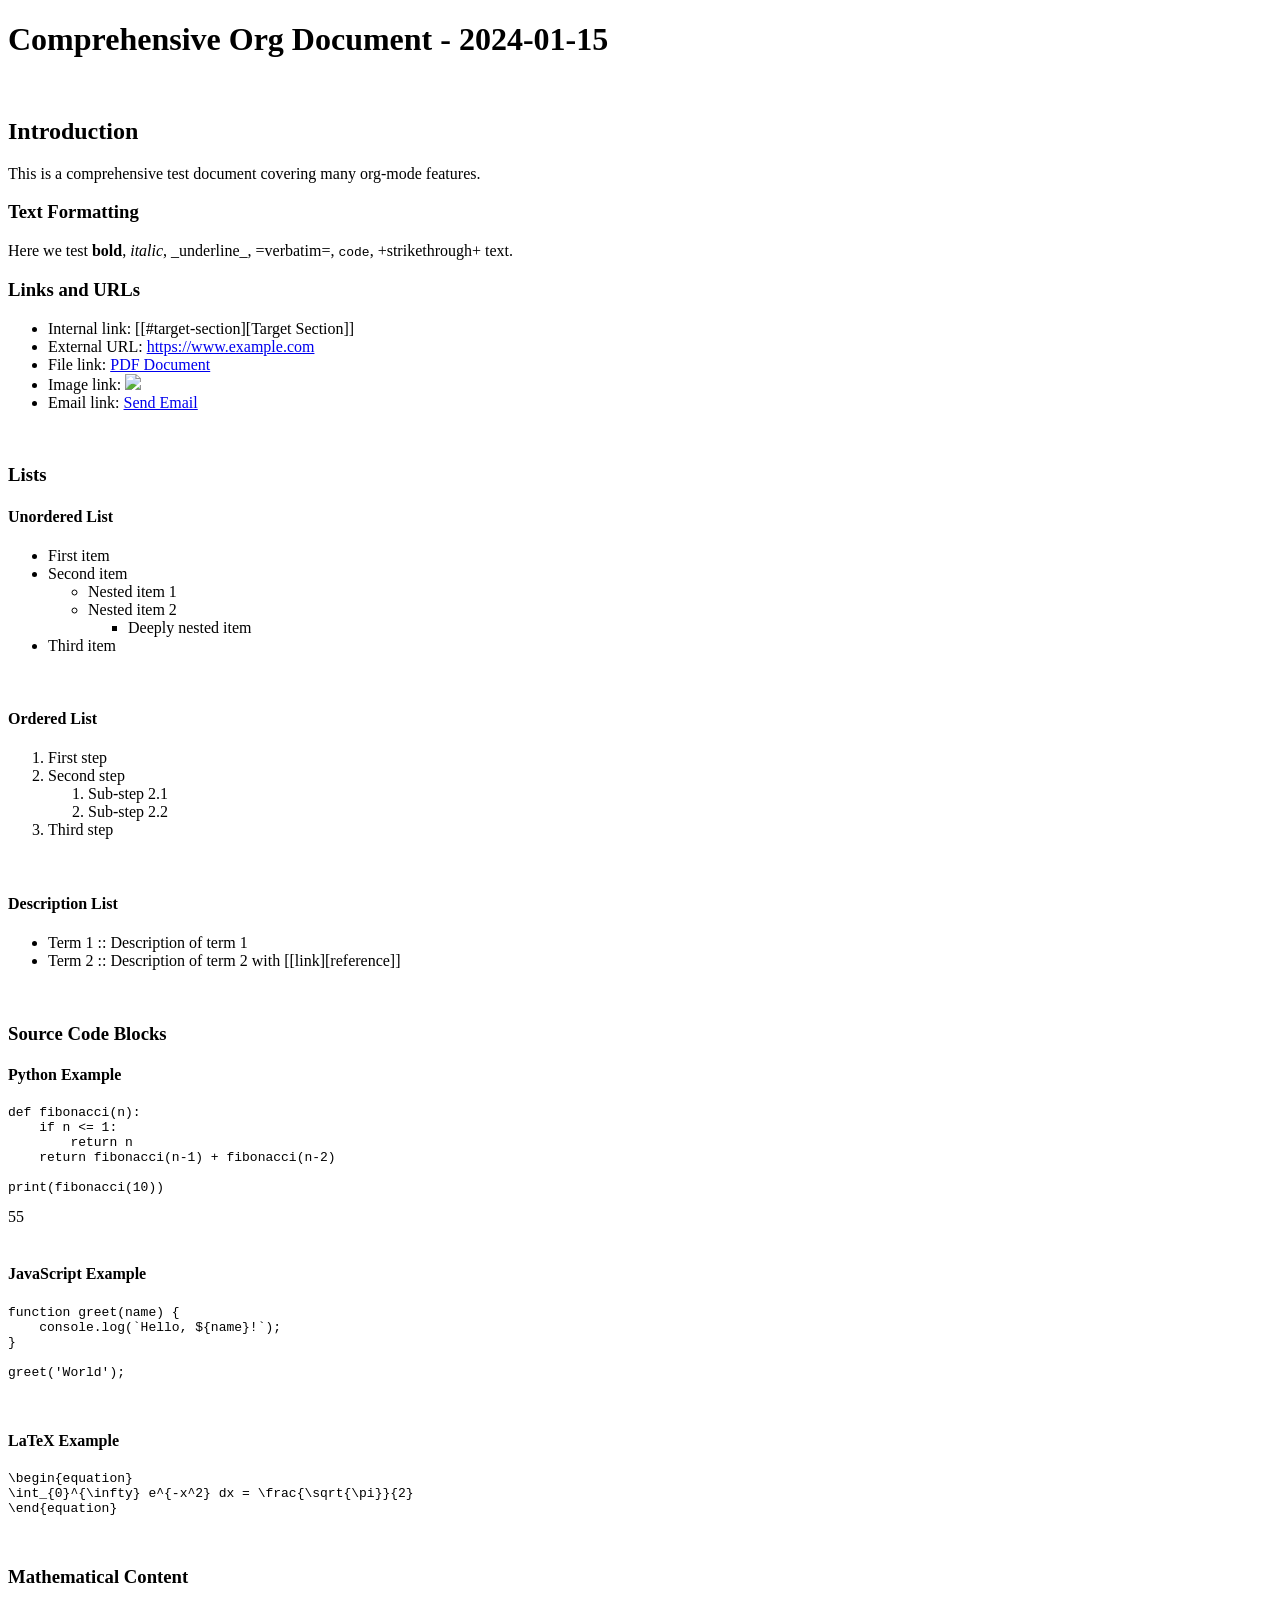
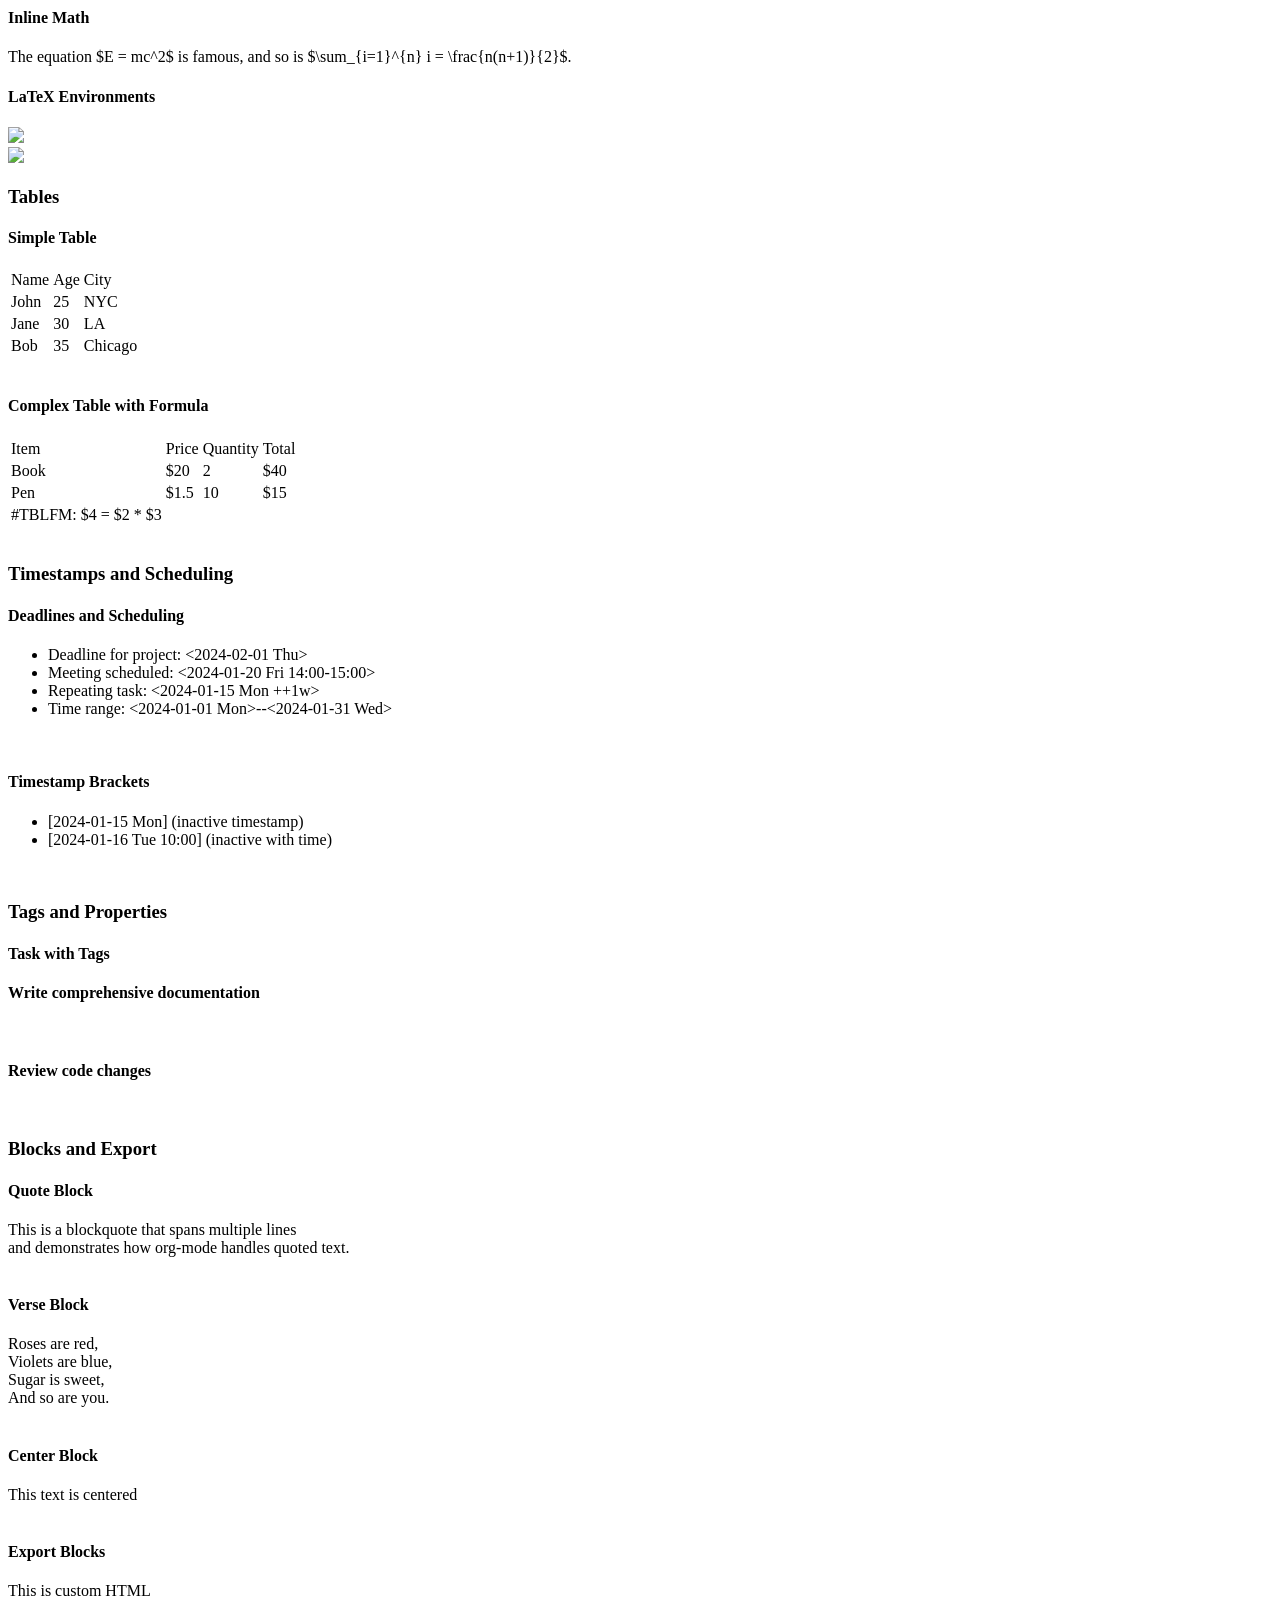
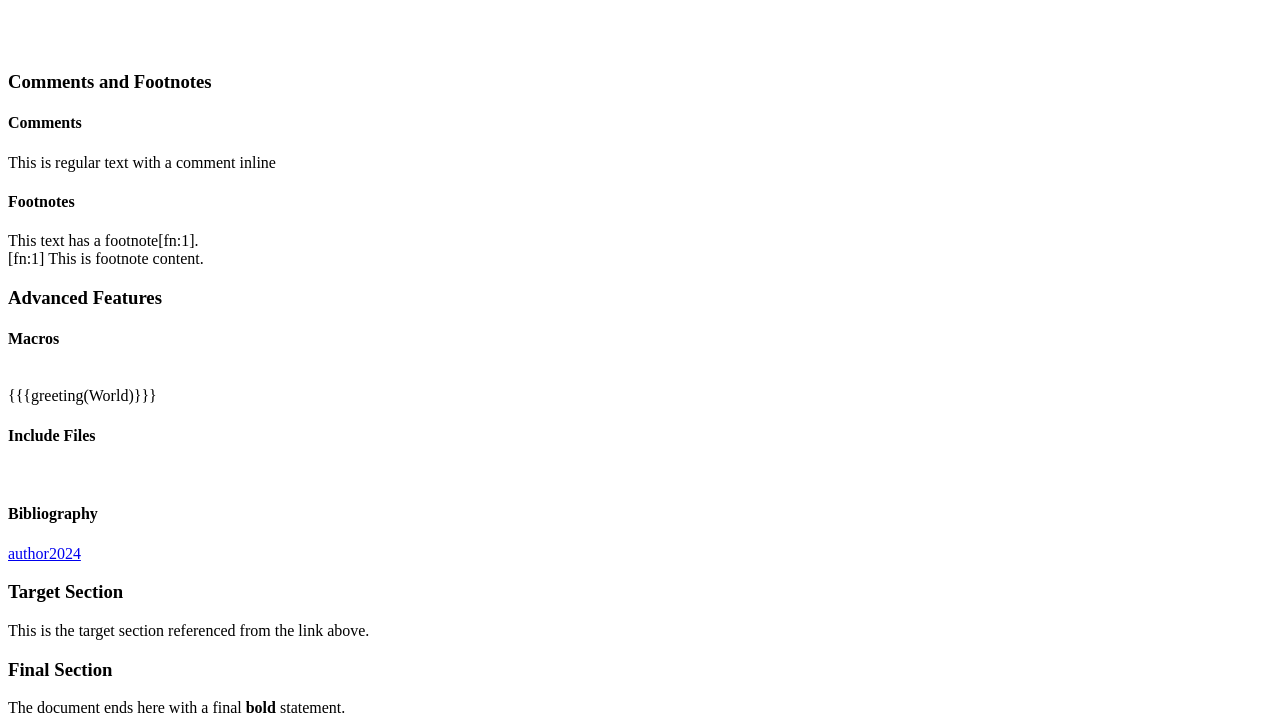
==== tests/data/comprehensive-org-test-expected.html @ c3e07311 "rewrite org-list conversion functionality" ====
<!DOCTYPE html>
<html>
<head>
  <meta charset="UTF-8">
  <title> Comprehensive Org Document </title>
</head>
<body>
  <div class="post-content">
    <h1> Comprehensive Org Document - 2024-01-15 </h1>
    
<br>
<h2>Introduction</h2>This is a comprehensive test document covering many org-mode features.
<br>
<h3>Text Formatting</h3>Here we test <b>bold</b>, <i>italic</i>, _underline_, =verbatim=, <code>code</code>, +strikethrough+ text.
<br>
<h3>Links and URLs</h3><ul>
<li> Internal link: [[#target-section][Target Section]]</li>
<li> External URL: <a href='https://www.example.com'>https://www.example.com</a></li>
<li> File link: <a href='document.pdf'>PDF Document</a></li>
<li> Image link: <img src='image.png' /></li>
<li> Email link: <a href='user@example.com'>Send Email</a></li></ul>

<br>
<h3>Lists</h3><h4>Unordered List</h4><ul>
<li> First item</li>
<li> Second item
<ul>
  <li> Nested item 1</li>
  <li> Nested item 2
<ul>
    <li> Deeply nested item</li></ul>
</li></ul>
</li><li> Third item</li></ul>

<br>
<h4>Ordered List</h4><ol type="1">
<li> First step</li>
<li> Second step
<ol type="1">
   <li> Sub-step 2.1</li>
   <li> Sub-step 2.2</li></ol>
</li><li> Third step</li></ol>

<br>
<h4>Description List</h4><ul>
<li> Term 1 :: Description of term 1</li>
<li> Term 2 :: Description of term 2 with [[link][reference]]</li></ul>

<br>
<h3>Source Code Blocks</h3><h4>Python Example</h4><div class='org-src' data-lang='python'><pre><code>def fibonacci(n):
    if n &lt;= 1:
        return n
    return fibonacci(n-1) + fibonacci(n-2)

print(fibonacci(10))
</code></pre></div>

<div class='org-babel-results'>55</div>
<br>
<h4>JavaScript Example</h4><div class='org-src' data-lang='javascript' data-tangle='script.js'><pre><code>function greet(name) {
    console.log(`Hello, ${name}!`);
}

greet(&apos;World&apos;);</code></pre></div>
<br>
<h4>LaTeX Example</h4><div class='org-src' data-lang='latex'><pre><code>\begin{equation}
\int_{0}^{\infty} e^{-x^2} dx = \frac{\sqrt{\pi}}{2}
\end{equation}</code></pre></div>
<br>
<h3>Mathematical Content</h3><h4>Inline Math</h4>The equation $E = mc^2$ is famous, and so is $\sum_{i=1}^{n} i = \frac{n(n+1)}{2}$.
<br>
<h4>LaTeX Environments</h4><img src='cltpt-latex-previews/cache/cltpt-snippet-466ffe37adc584ad1828408666a7415e.svg' class='display-math' />
<br>
<img src='cltpt-latex-previews/cache/cltpt-snippet-7cbe5fb3f53e4ebe70c3f2db1b406228.svg' class='display-math' />
<br>
<h3>Tables</h3><h4>Simple Table</h4><table><tr><td> Name </td><td> Age </td><td> City </td></tr>

<tr><td> John </td><td> 25  </td><td> NYC  </td></tr>
<tr><td> Jane </td><td> 30  </td><td> LA   </td></tr>
<tr><td> Bob  </td><td> 35  </td><td> Chicago </td></tr></table>
<br>
<h4>Complex Table with Formula</h4><table><tr><td> Item </td><td> Price </td><td> Quantity </td><td> Total </td></tr>

<tr><td> Book </td><td> $20   </td><td>        2 </td><td> $40   </td></tr>
<tr><td> Pen  </td><td> $1.5  </td><td>       10 </td><td> $15   </td></tr>
<tr><td> #TBLFM: $4 = $2 * $3 </td></tr></table>
<br>
<h3>Timestamps and Scheduling</h3><h4>Deadlines and Scheduling</h4><ul>
<li> Deadline for project: <2024-02-01 Thu></li>
<li> Meeting scheduled: <2024-01-20 Fri 14:00-15:00></li>
<li> Repeating task: <2024-01-15 Mon ++1w></li>
<li> Time range: <2024-01-01 Mon>--<2024-01-31 Wed></li></ul>

<br>
<h4>Timestamp Brackets</h4><ul>
<li> [2024-01-15 Mon] (inactive timestamp)</li>
<li> [2024-01-16 Tue 10:00] (inactive with time)</li></ul>

<br>
<h3>Tags and Properties</h3><h4>Task with Tags</h4><h4>Write comprehensive documentation</h4>
<br>
<h4>Review code changes</h4>
<br>
<h3>Blocks and Export</h3><h4>Quote Block</h4><div class='quote org-block' data-type='quote'>This is a blockquote that spans multiple lines
<br>
and demonstrates how org-mode handles quoted text.</div>
<br>
<h4>Verse Block</h4><div class='verse org-block' data-type='verse'>  Roses are red,
<br>
  Violets are blue,
<br>
  Sugar is sweet,
<br>
  And so are you.</div>
<br>
<h4>Center Block</h4><div class='center org-block' data-type='center'>This text is centered</div>
<br>
<h4>Export Blocks</h4>
<div class="custom">
  <p>This is custom HTML</p>
</div>

<br>

<br>
<h3>Comments and Footnotes</h3><h4>Comments</h4>This is regular text with a comment inline
<br>
<h4>Footnotes</h4>This text has a footnote[fn:1].
<br>
[fn:1] This is footnote content.
<br>
<h3>Advanced Features</h3><h4>Macros</h4>
<br>
{{{greeting(World)}}}
<br>
<h4>Include Files</h4>
<br>
<h4>Bibliography</h4><a href='author2024'>author2024</a>
<br>
<h3>Target Section</h3>This is the target section referenced from the link above.
<br>
<h3>Final Section</h3>The document ends here with a final <b>bold</b> statement.  </div>
</body>
</html>
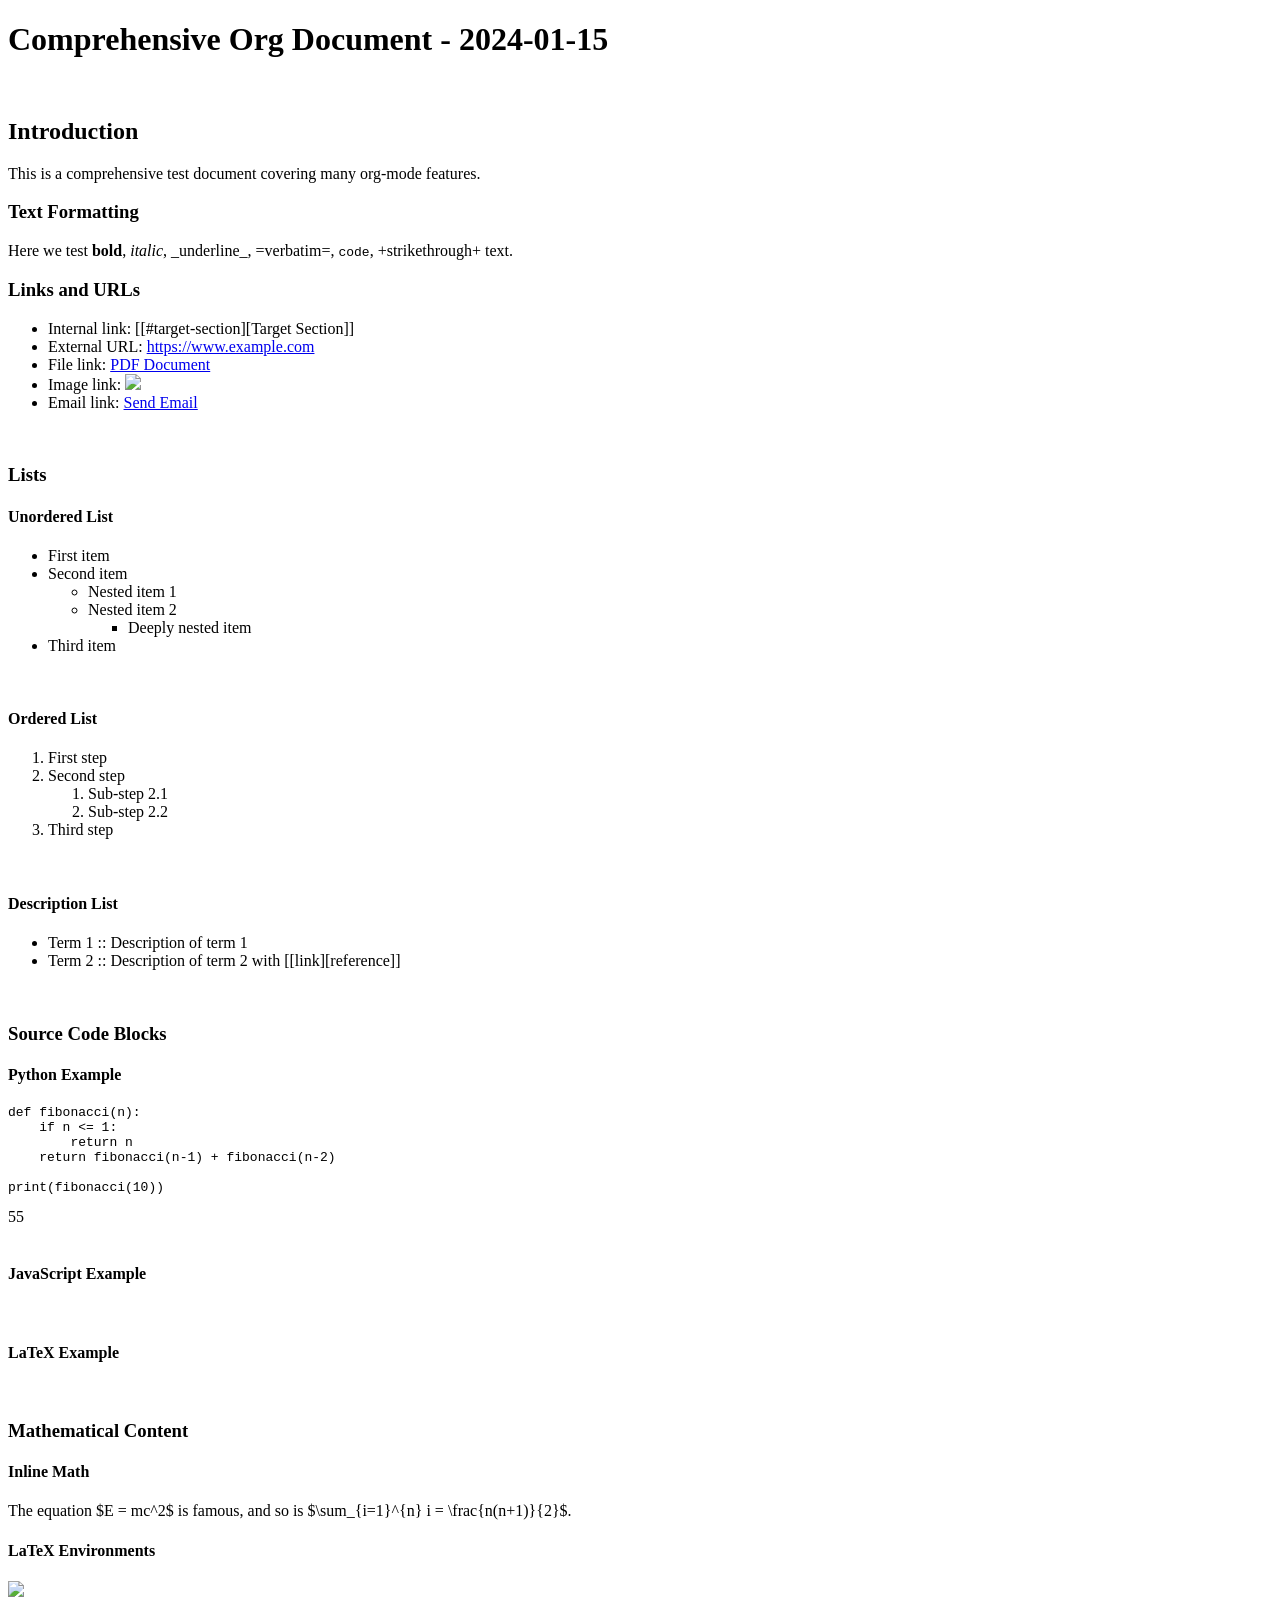
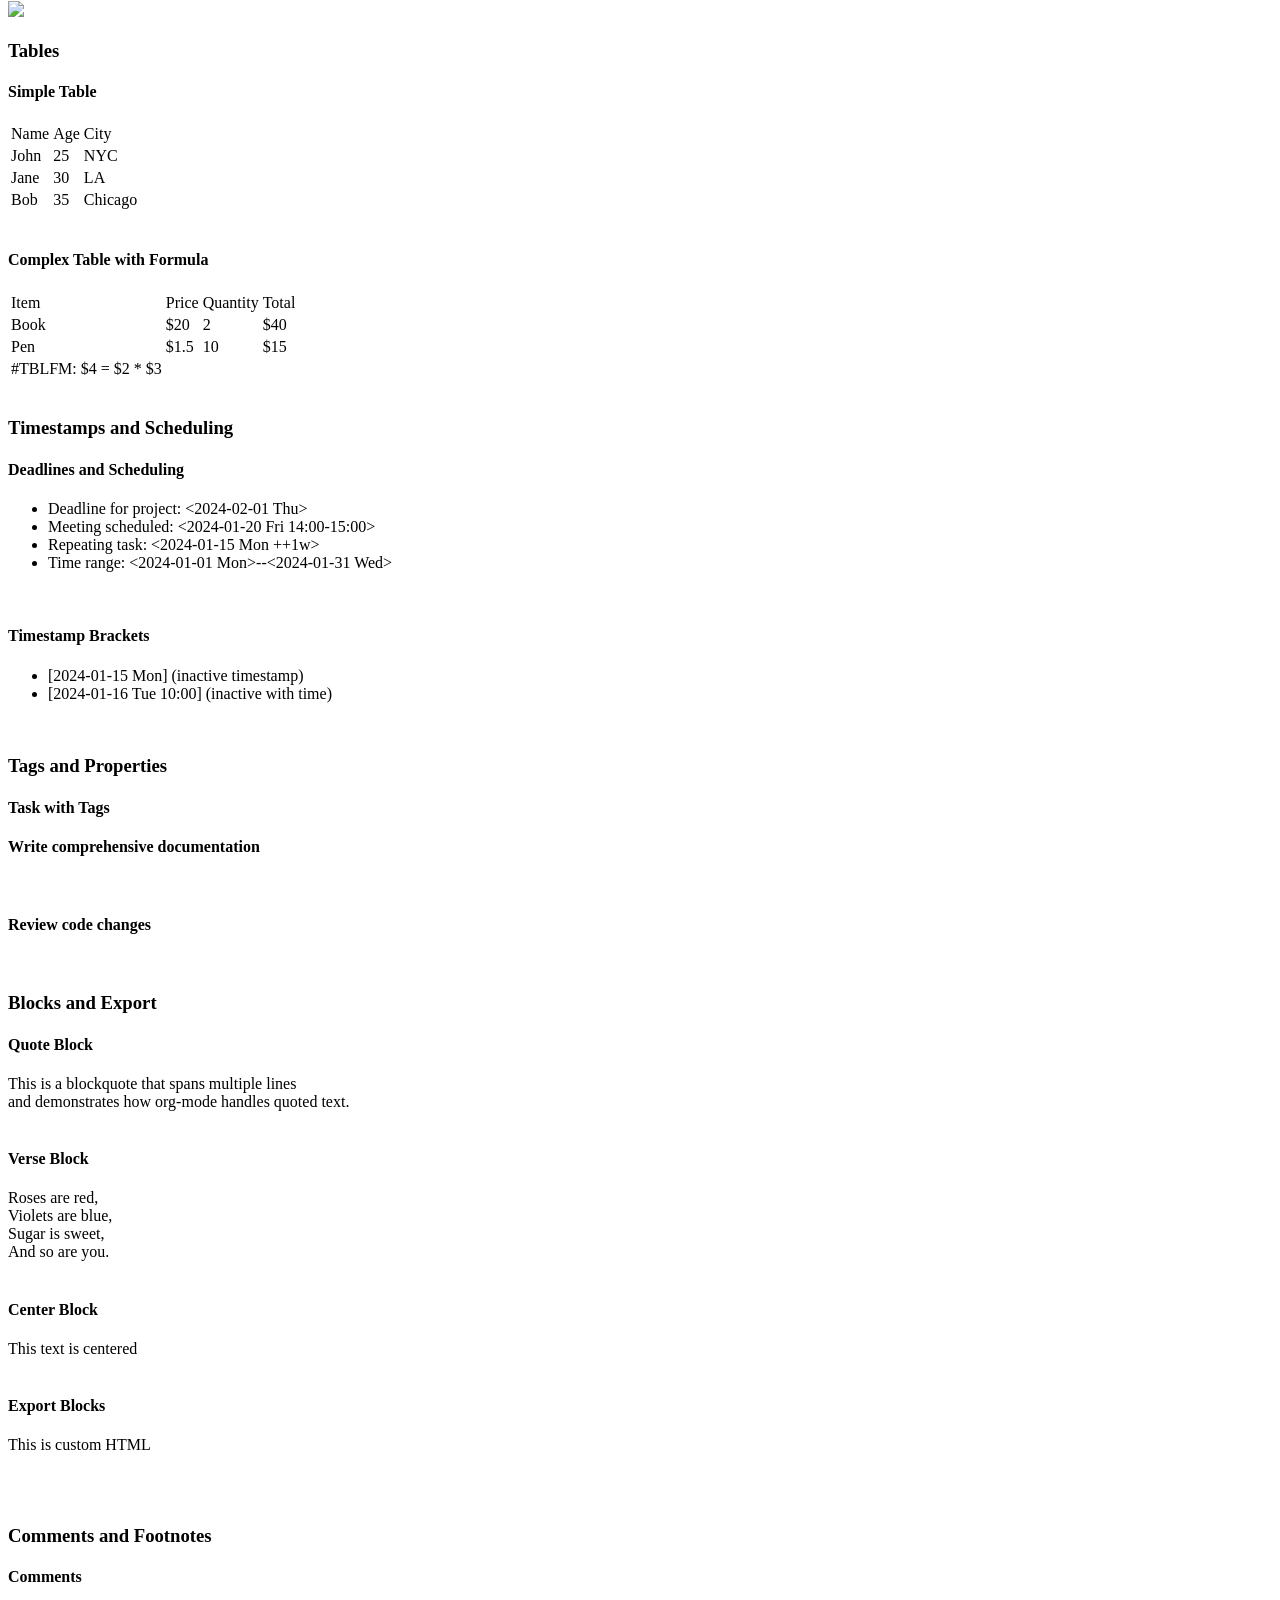
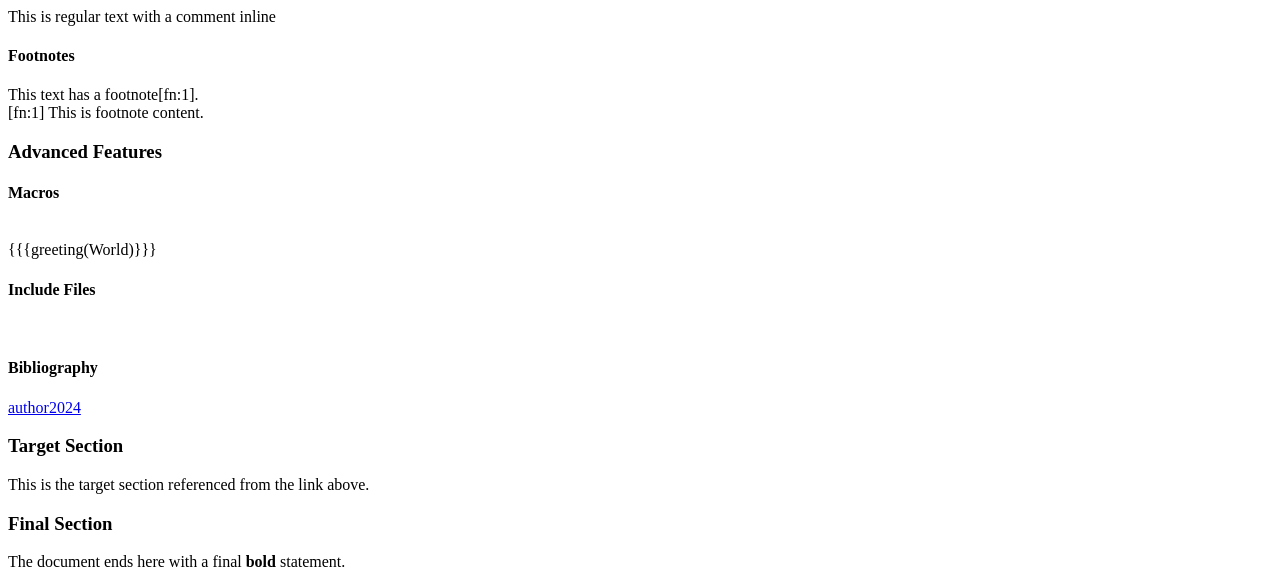
==== commit 8291b0fb: "dont export org-src-block code by default" ====
--- a/tests/data/comprehensive-org-test-expected.html
+++ b/tests/data/comprehensive-org-test-expected.html
@@ -57,15 +57,9 @@
 
 <div class='org-babel-results'>55</div>
 <br>
-<h4>JavaScript Example</h4><div class='org-src' data-lang='javascript' data-tangle='script.js'><pre><code>function greet(name) {
-    console.log(`Hello, ${name}!`);
-}
-
-greet(&apos;World&apos;);</code></pre></div>
+<h4>JavaScript Example</h4>
 <br>
-<h4>LaTeX Example</h4><div class='org-src' data-lang='latex'><pre><code>\begin{equation}
-\int_{0}^{\infty} e^{-x^2} dx = \frac{\sqrt{\pi}}{2}
-\end{equation}</code></pre></div>
+<h4>LaTeX Example</h4>
 <br>
 <h3>Mathematical Content</h3><h4>Inline Math</h4>The equation $E = mc^2$ is famous, and so is $\sum_{i=1}^{n} i = \frac{n(n+1)}{2}$.
 <br>
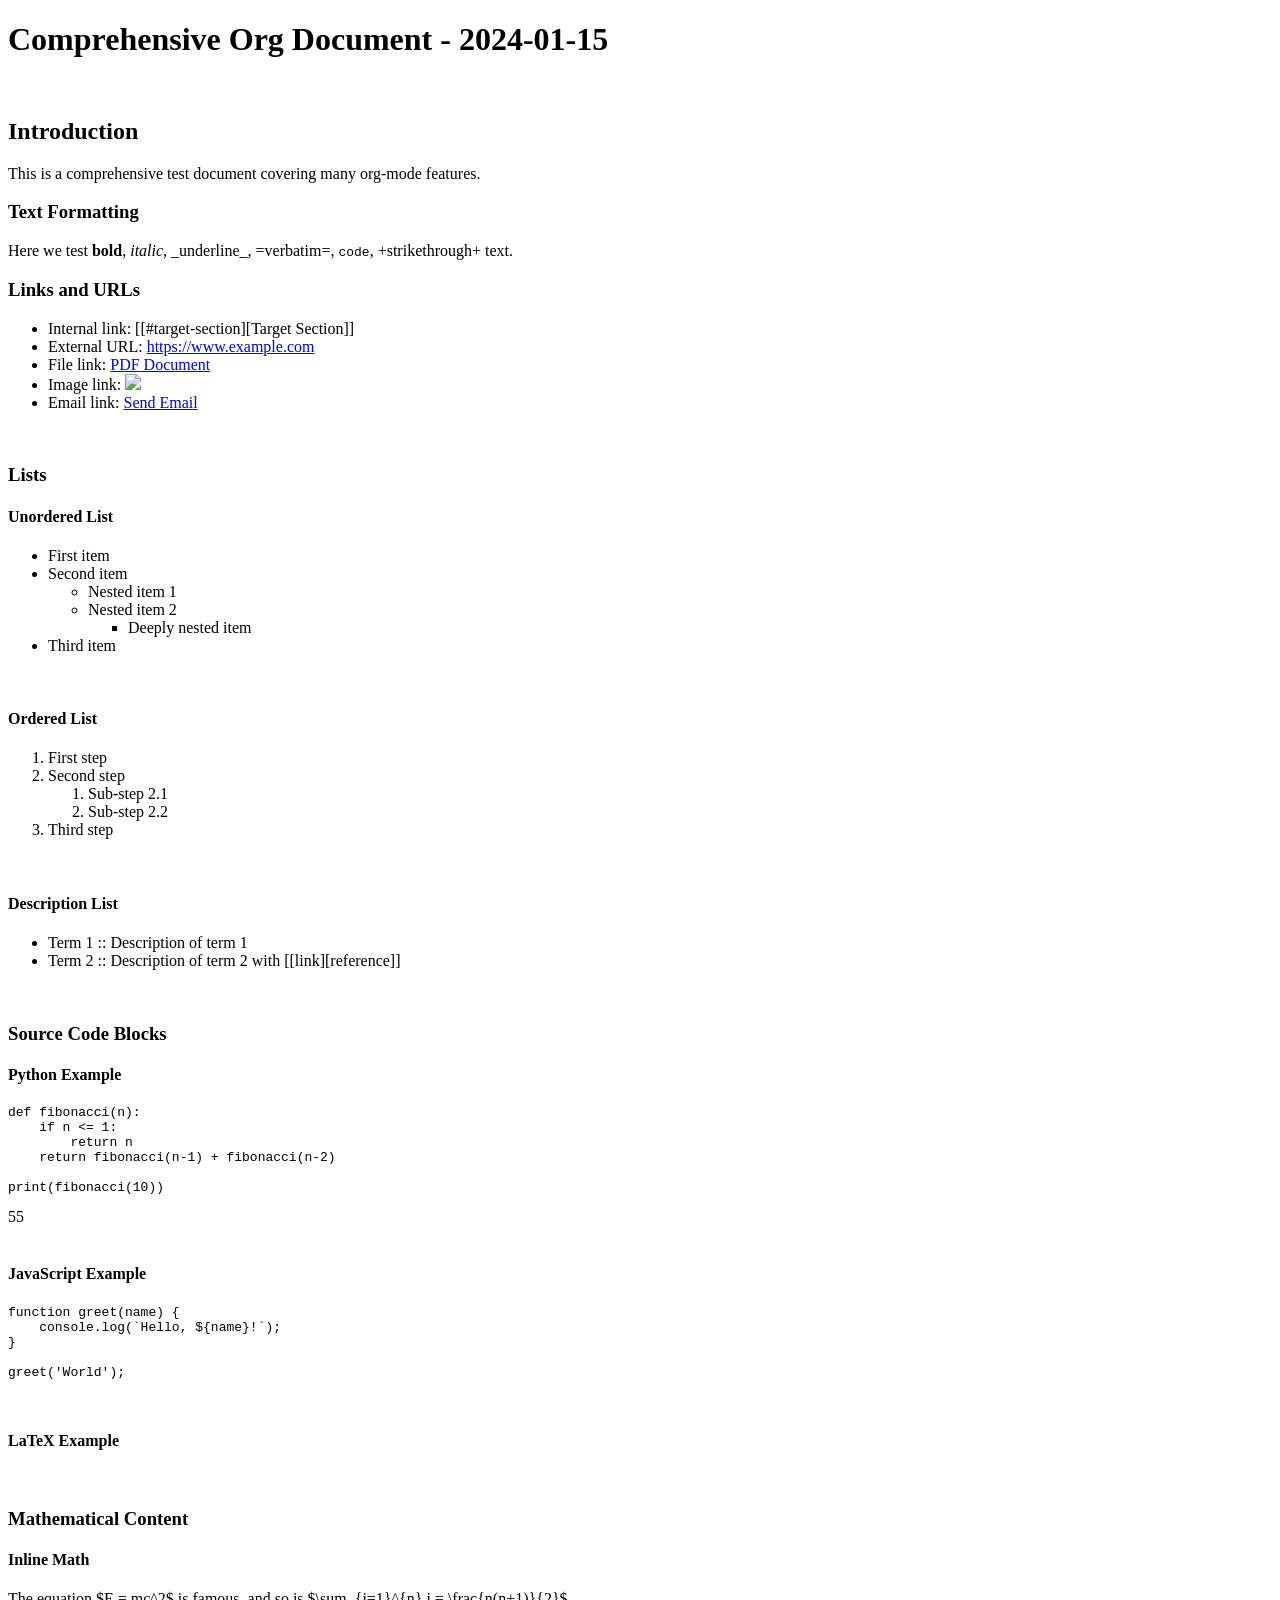
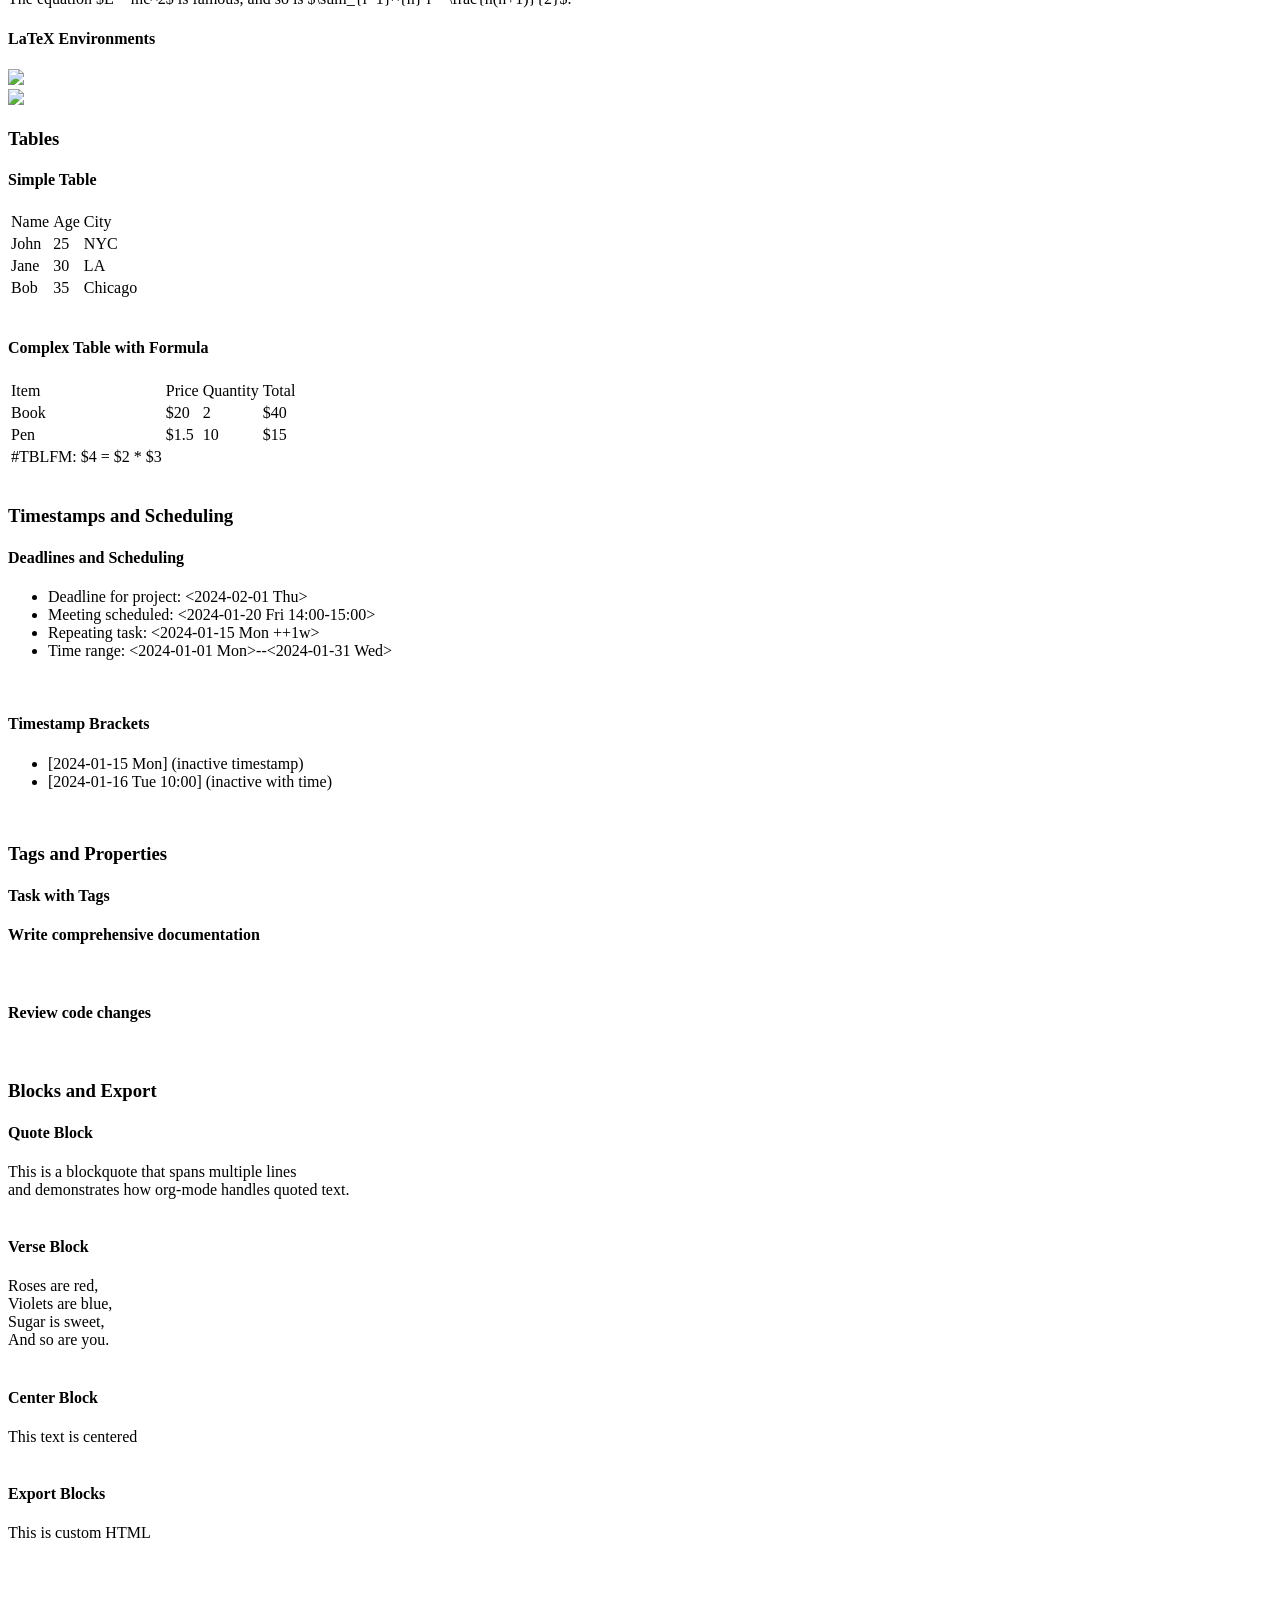
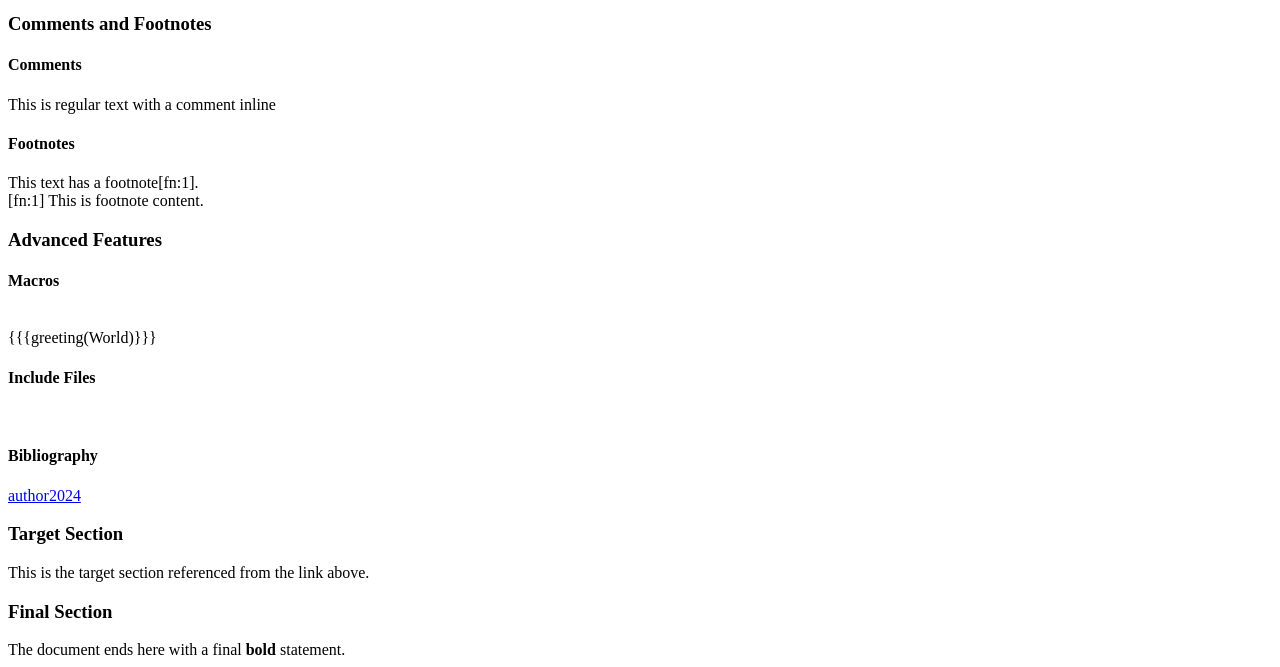
==== commit 337b8e1b: "adjust tests to last change" ====
--- a/tests/data/comprehensive-org-test-expected.html
+++ b/tests/data/comprehensive-org-test-expected.html
@@ -47,7 +47,7 @@
 <li> Term 2 :: Description of term 2 with [[link][reference]]</li></ul>
 
 <br>
-<h3>Source Code Blocks</h3><h4>Python Example</h4><div class='org-src' data-lang='python'><pre><code>def fibonacci(n):
+<h3>Source Code Blocks</h3><h4>Python Example</h4><div class='org-src-block-container'><div class='org-src' data-lang='python'><pre><code>def fibonacci(n):
     if n &lt;= 1:
         return n
     return fibonacci(n-1) + fibonacci(n-2)
@@ -55,9 +55,13 @@
 print(fibonacci(10))
 </code></pre></div>
 
-<div class='org-babel-results'>55</div>
+<div class='org-babel-results'>55</div></div>
 <br>
-<h4>JavaScript Example</h4>
+<h4>JavaScript Example</h4><div class='org-src-block-container'><div class='org-src' data-lang='javascript' data-tangle='script.js'><pre><code>function greet(name) {
+    console.log(`Hello, ${name}!`);
+}
+
+greet(&apos;World&apos;);</code></pre></div></div>
 <br>
 <h4>LaTeX Example</h4>
 <br>
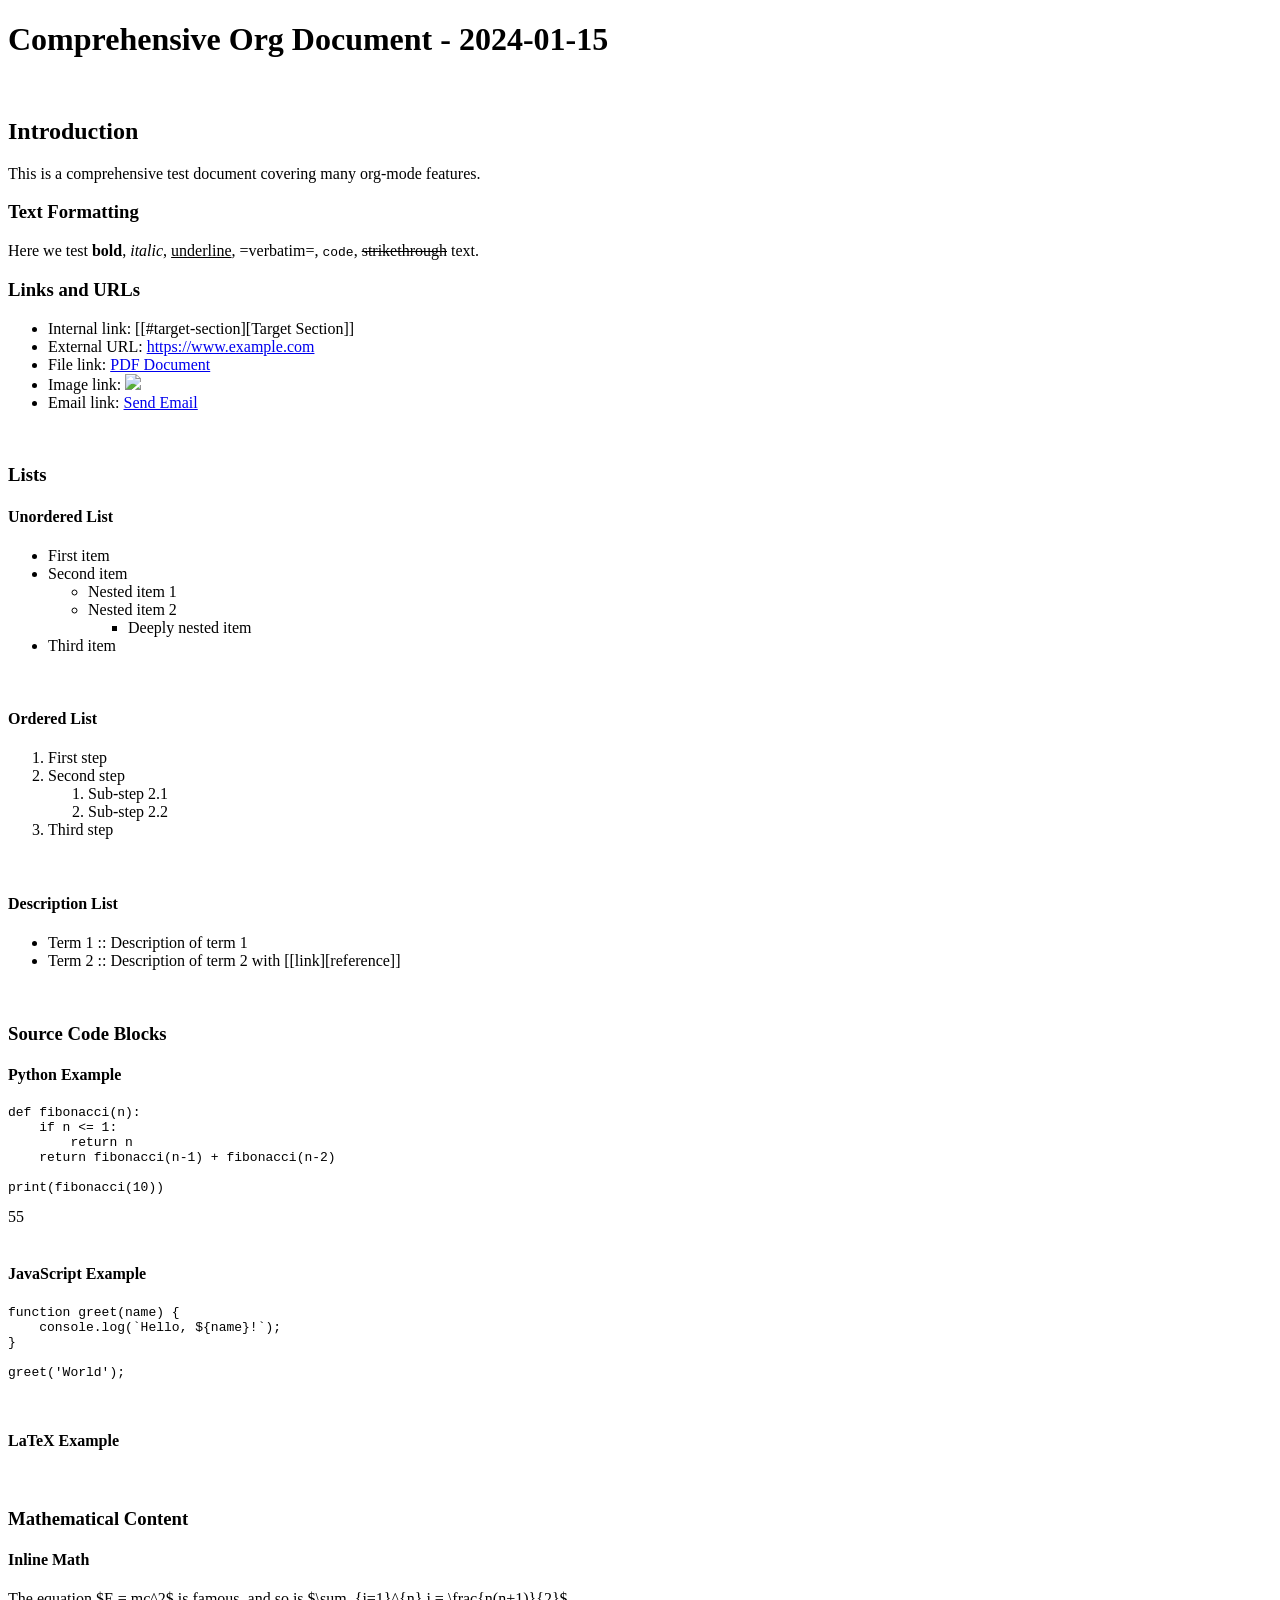
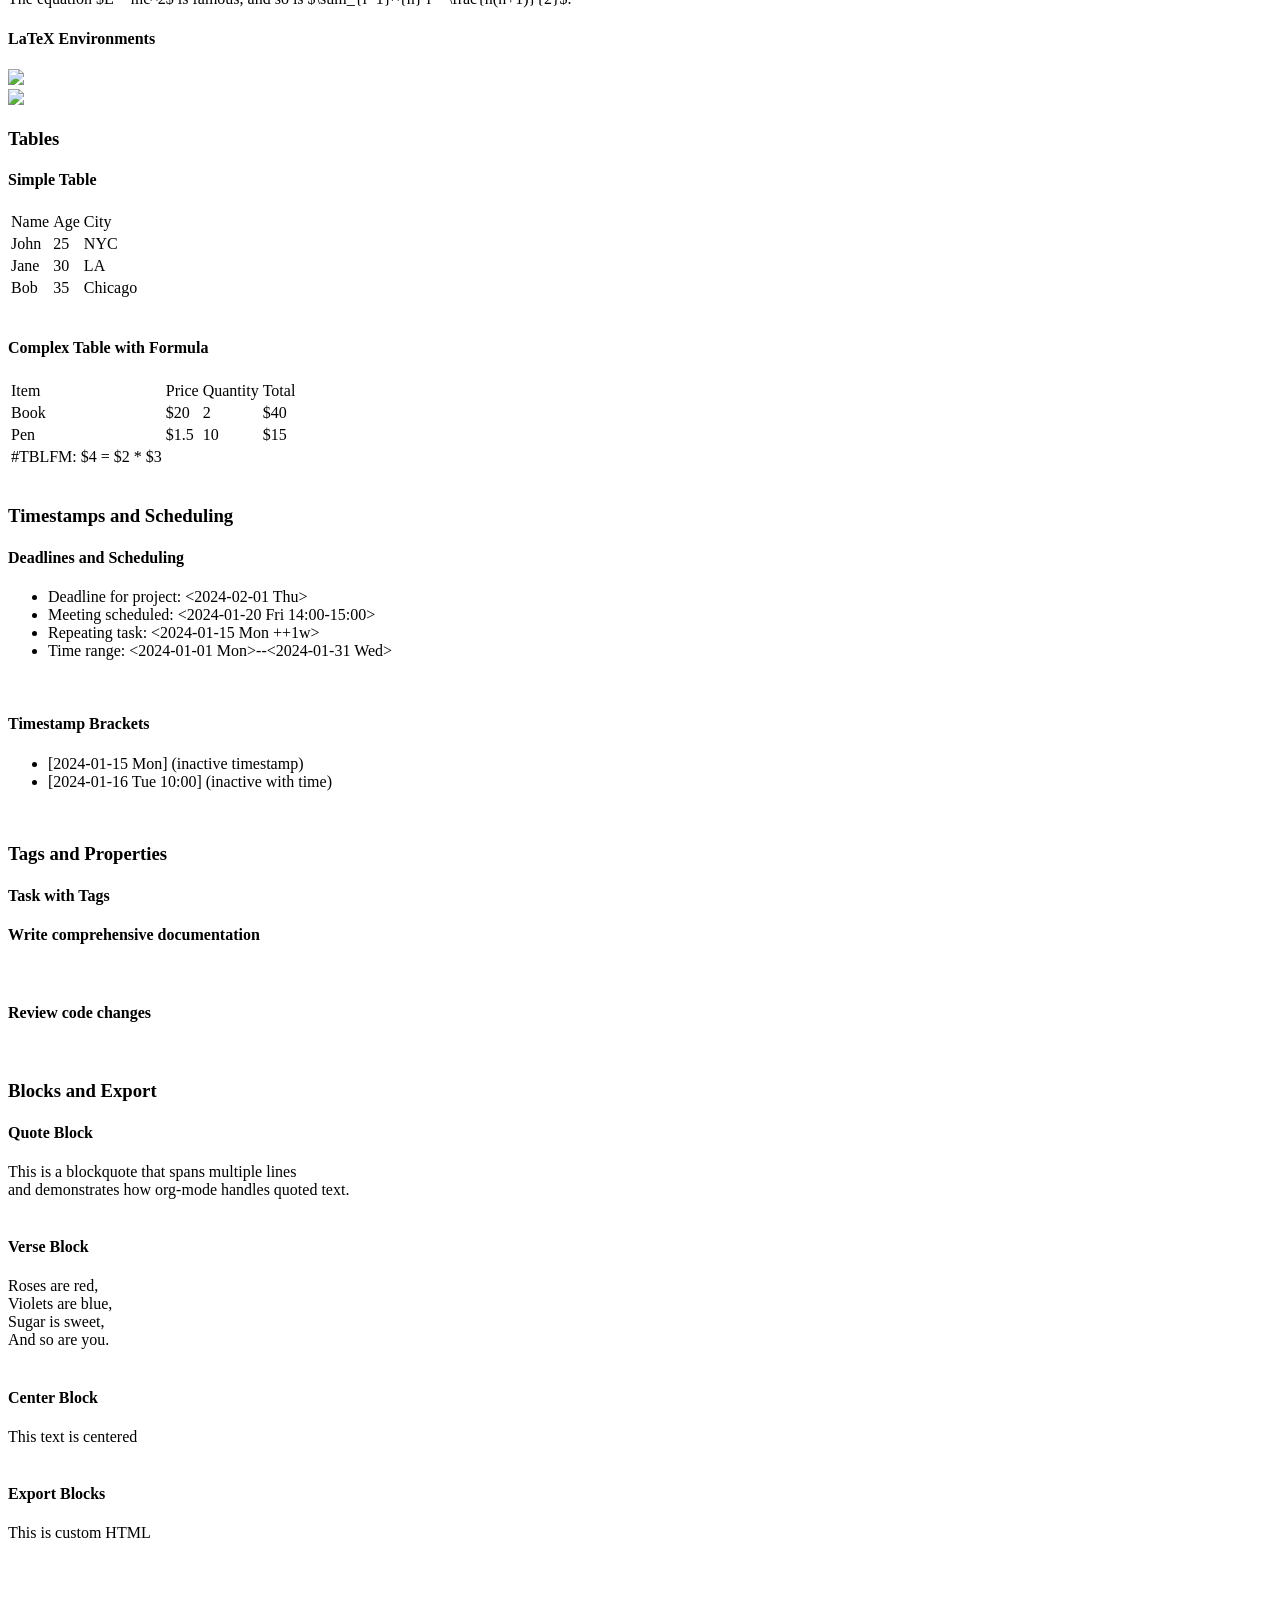
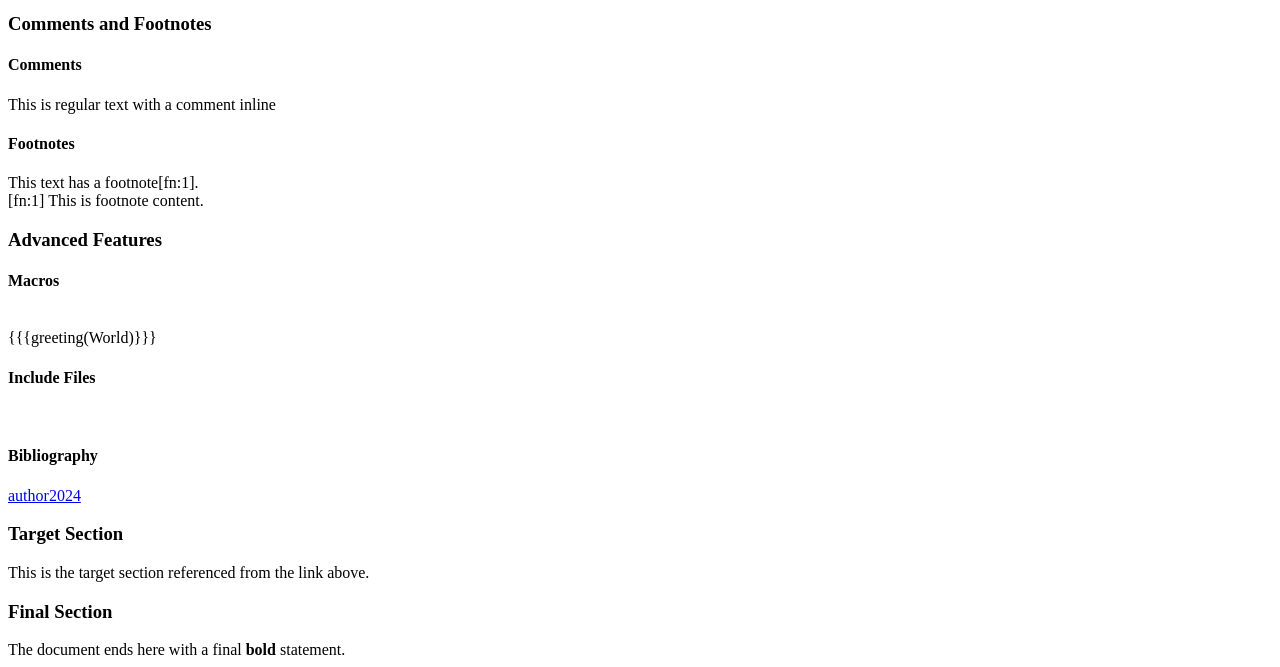
==== commit 78a5b75a: "add org-underline, org-strike-through" ====
--- a/tests/data/comprehensive-org-test-expected.html
+++ b/tests/data/comprehensive-org-test-expected.html
@@ -11,7 +11,7 @@
 <br>
 <h2>Introduction</h2>This is a comprehensive test document covering many org-mode features.
 <br>
-<h3>Text Formatting</h3>Here we test <b>bold</b>, <i>italic</i>, _underline_, =verbatim=, <code>code</code>, +strikethrough+ text.
+<h3>Text Formatting</h3>Here we test <b>bold</b>, <i>italic</i>, <u>underline</u>, =verbatim=, <code>code</code>, <s>strikethrough</s> text.
 <br>
 <h3>Links and URLs</h3><ul>
 <li> Internal link: [[#target-section][Target Section]]</li>
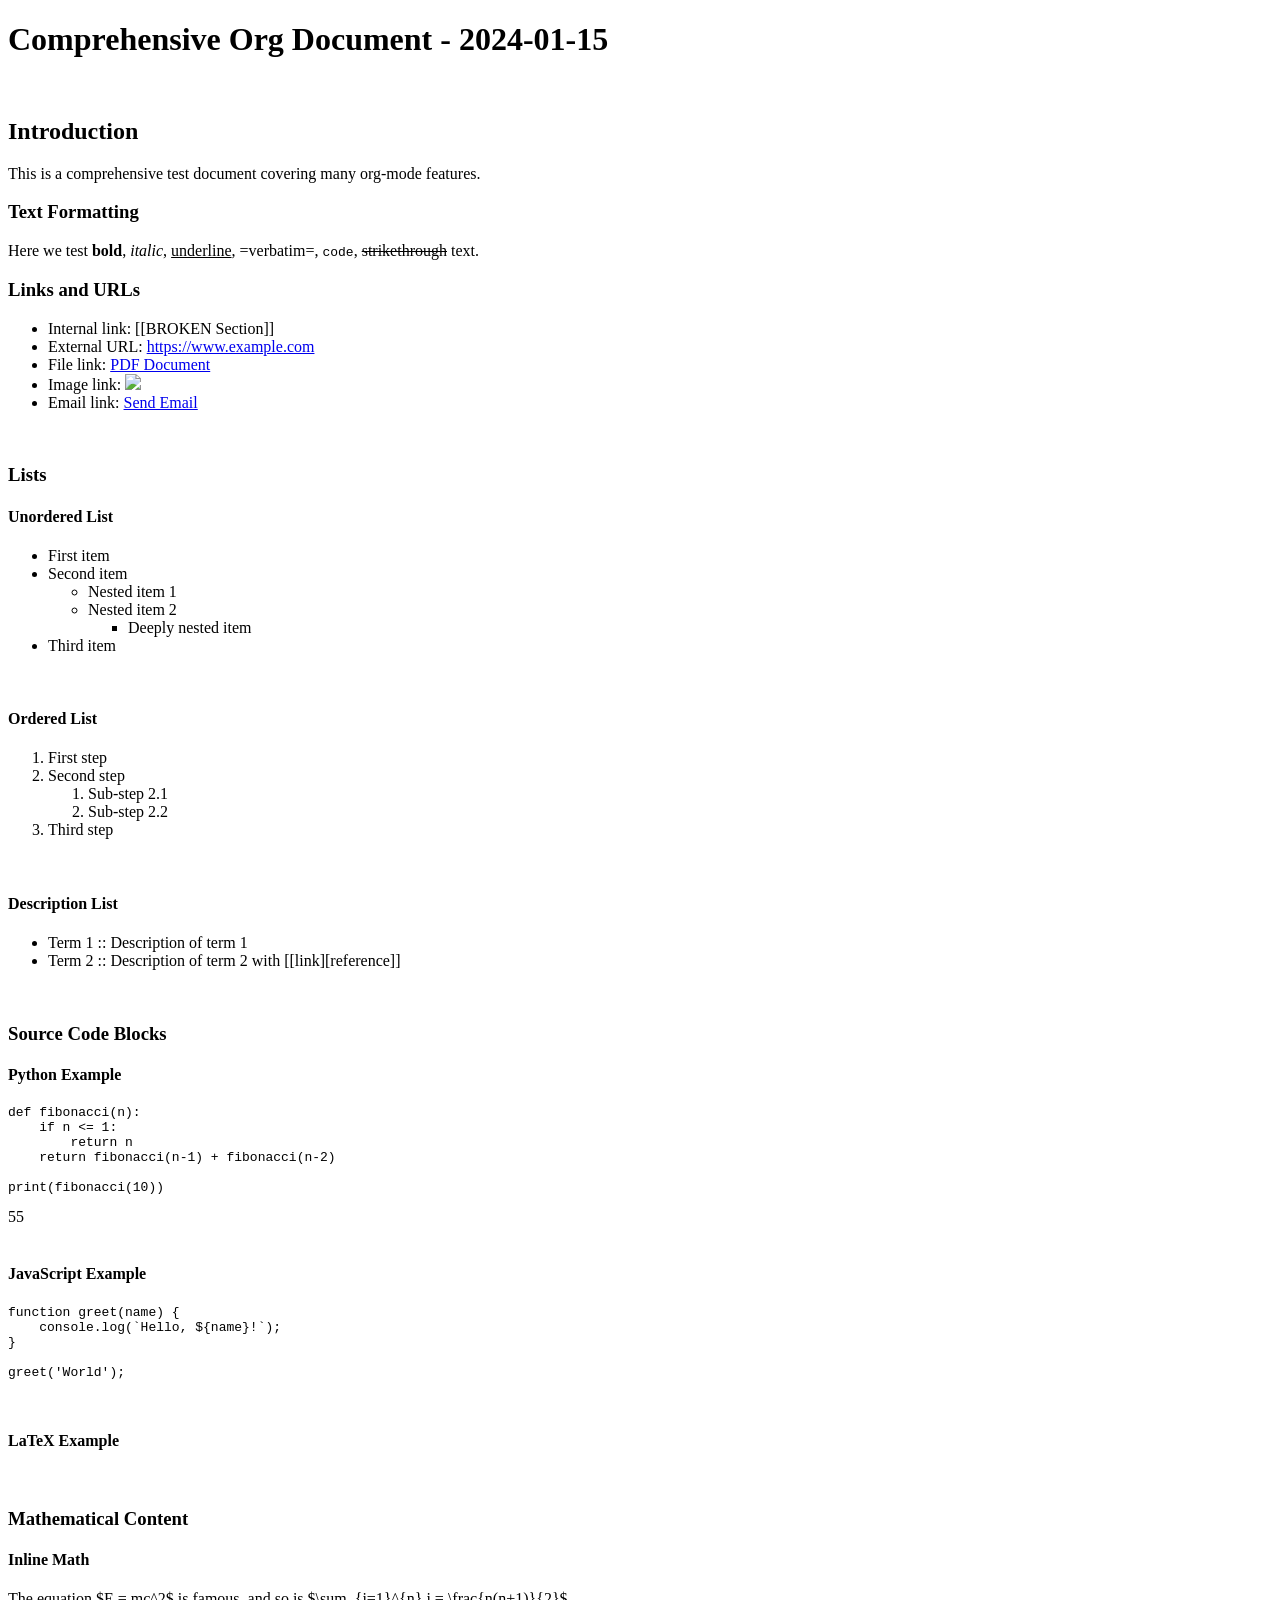
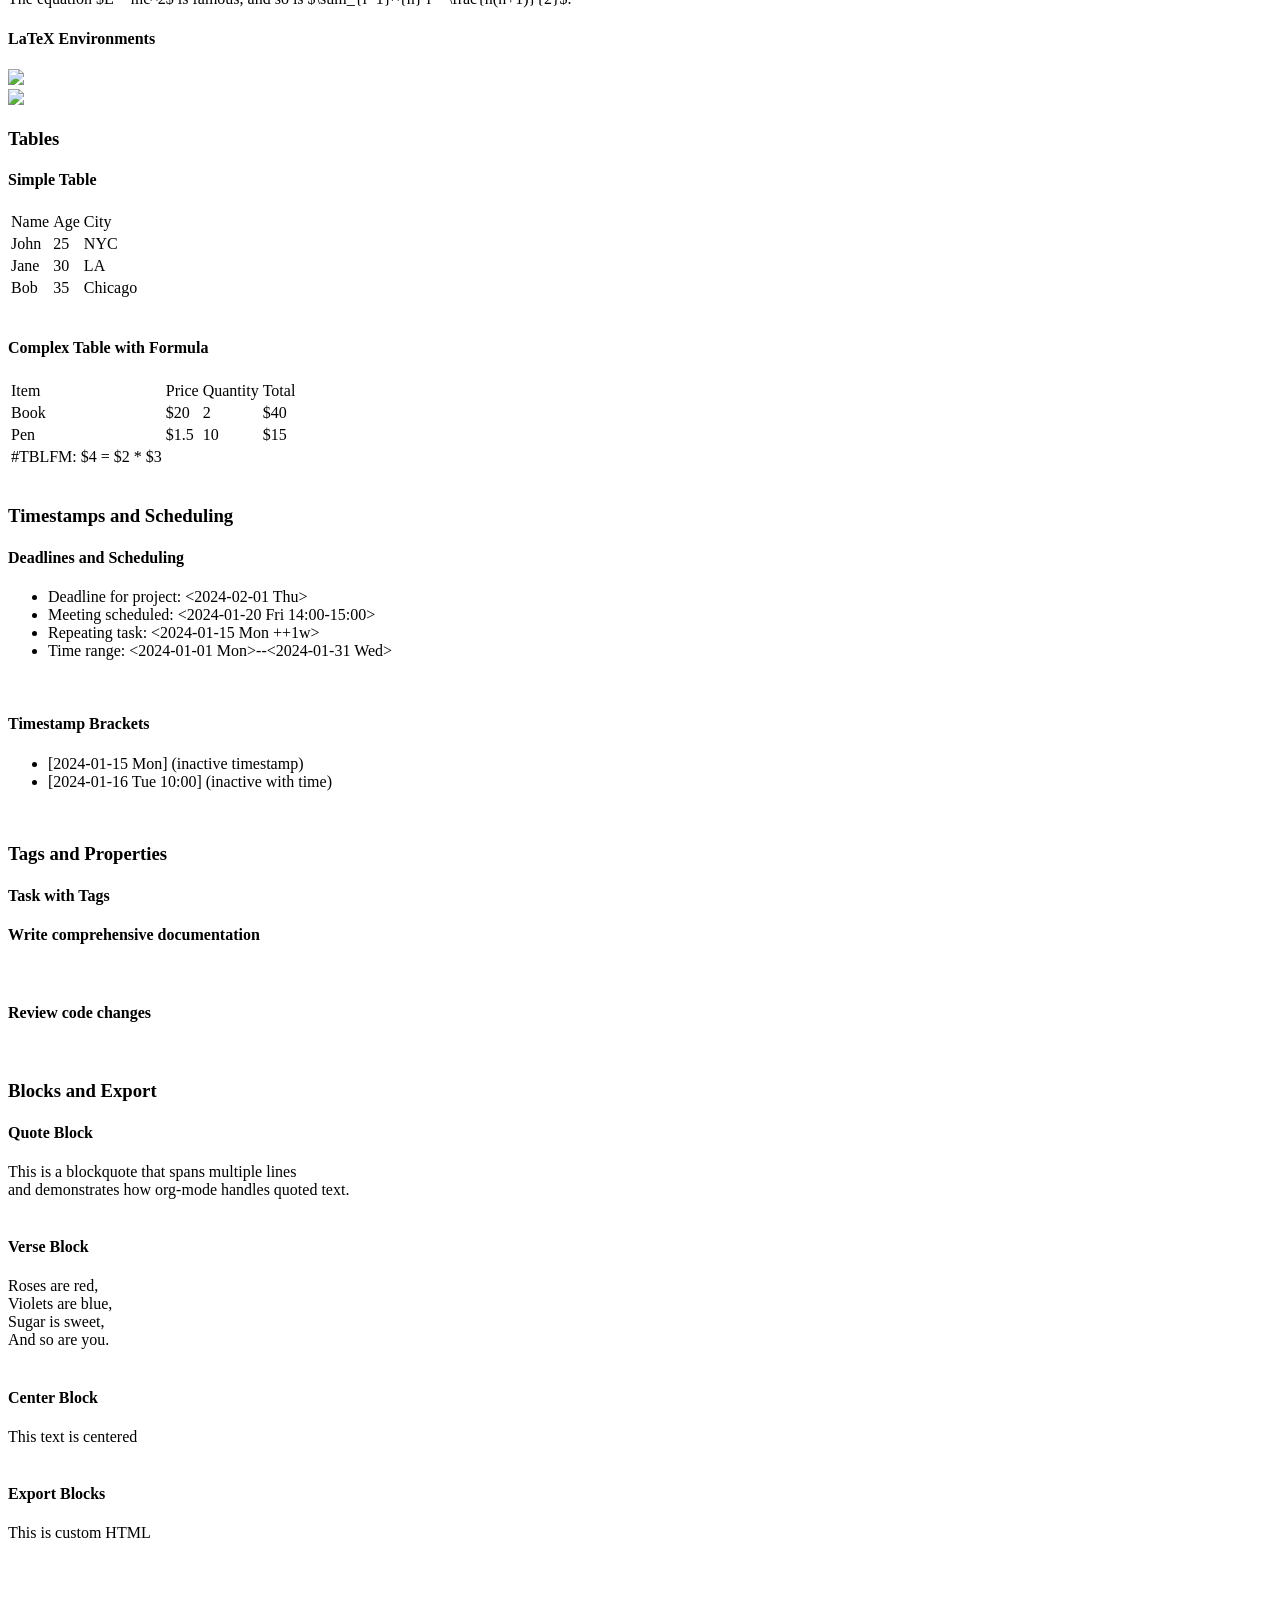
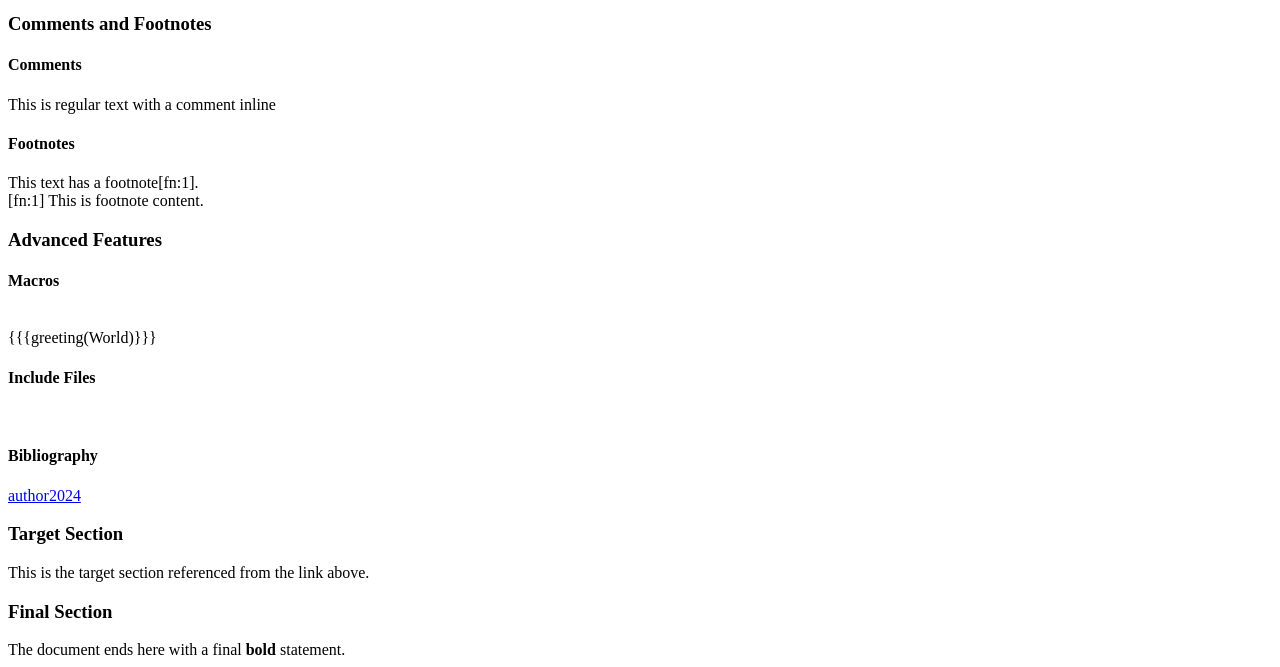
==== commit 748b2b58: "allow more types as children of org-list instances" ====
--- a/tests/data/comprehensive-org-test-expected.html
+++ b/tests/data/comprehensive-org-test-expected.html
@@ -14,7 +14,7 @@
 <h3>Text Formatting</h3>Here we test <b>bold</b>, <i>italic</i>, <u>underline</u>, =verbatim=, <code>code</code>, <s>strikethrough</s> text.
 <br>
 <h3>Links and URLs</h3><ul>
-<li> Internal link: [[#target-section][Target Section]]</li>
+<li> Internal link: [[BROKEN Section]]</li>
 <li> External URL: <a href='https://www.example.com'>https://www.example.com</a></li>
 <li> File link: <a href='document.pdf'>PDF Document</a></li>
 <li> Image link: <img src='image.png' /></li>
@@ -67,9 +67,9 @@
 <br>
 <h3>Mathematical Content</h3><h4>Inline Math</h4>The equation $E = mc^2$ is famous, and so is $\sum_{i=1}^{n} i = \frac{n(n+1)}{2}$.
 <br>
-<h4>LaTeX Environments</h4><img src='cltpt-latex-previews/cache/cltpt-snippet-466ffe37adc584ad1828408666a7415e.svg' class='display-math' />
+<h4>LaTeX Environments</h4><img src='cltpt-latex-previews/cache/cltpt-snippet-0b5656862b1bfb6c451bf7cdd173c6fe.svg' class='display-math' />
 <br>
-<img src='cltpt-latex-previews/cache/cltpt-snippet-7cbe5fb3f53e4ebe70c3f2db1b406228.svg' class='display-math' />
+<img src='cltpt-latex-previews/cache/cltpt-snippet-6831b215c6af86da2f8926e6962768fe.svg' class='display-math' />
 <br>
 <h3>Tables</h3><h4>Simple Table</h4><table><tr><td> Name </td><td> Age </td><td> City </td></tr>
 
@@ -84,10 +84,10 @@
 <tr><td> #TBLFM: $4 = $2 * $3 </td></tr></table>
 <br>
 <h3>Timestamps and Scheduling</h3><h4>Deadlines and Scheduling</h4><ul>
-<li> Deadline for project: <2024-02-01 Thu></li>
+<li> Deadline for project: &lt;2024-02-01 Thu&gt;</li>
 <li> Meeting scheduled: <2024-01-20 Fri 14:00-15:00></li>
 <li> Repeating task: <2024-01-15 Mon ++1w></li>
-<li> Time range: <2024-01-01 Mon>--<2024-01-31 Wed></li></ul>
+<li> Time range: &lt;2024-01-01 Mon&gt;--&lt;2024-01-31 Wed&gt;</li></ul>
 
 <br>
 <h4>Timestamp Brackets</h4><ul>
@@ -137,6 +137,7 @@
 <br>
 <h3>Target Section</h3>This is the target section referenced from the link above.
 <br>
-<h3>Final Section</h3>The document ends here with a final <b>bold</b> statement.  </div>
+<h3>Final Section</h3>The document ends here with a final <b>bold</b> statement.
+  </div>
 </body>
 </html>
